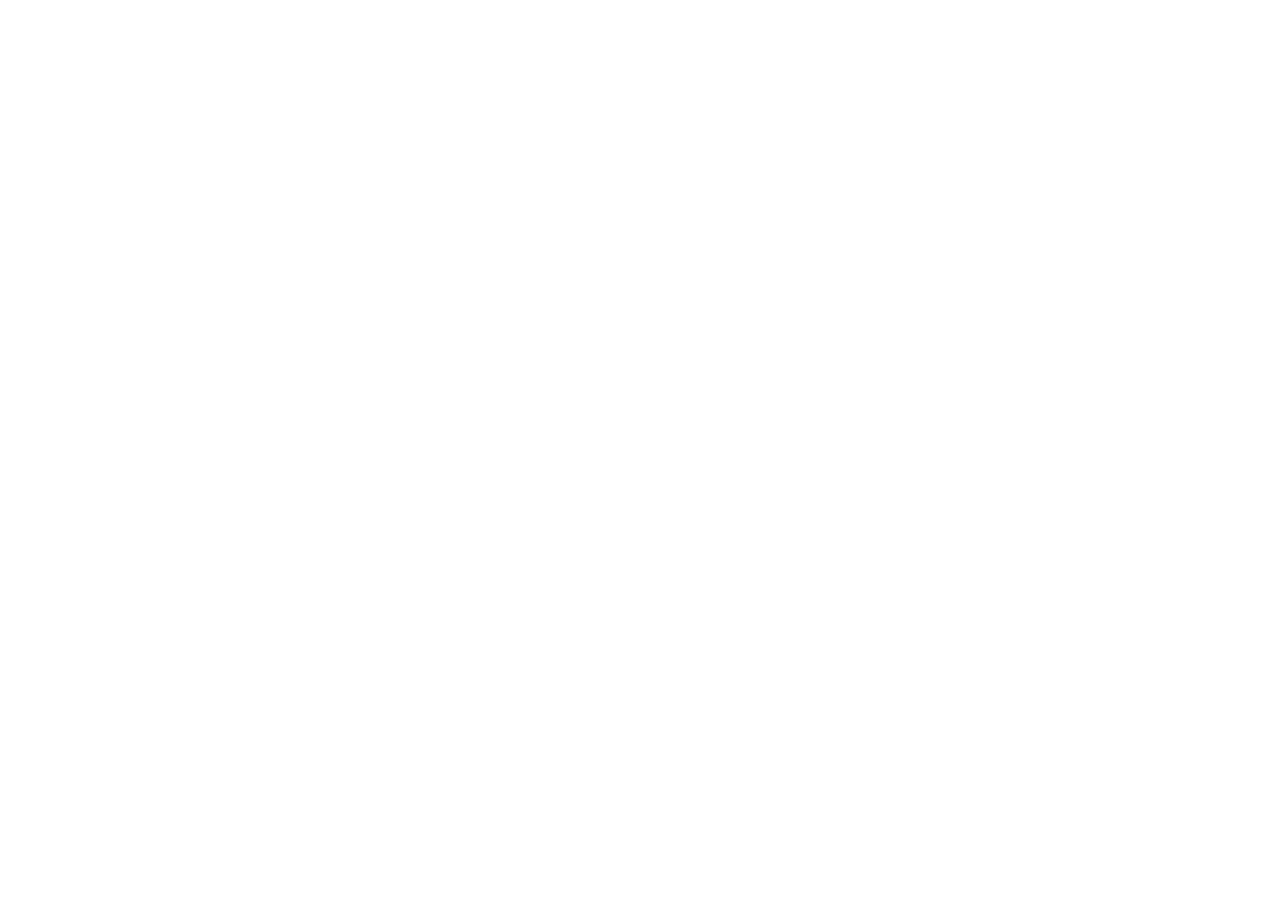
==== P3_Bonilla_Gonzales_Augusto_Victor/index.html @ 78602c3a "He creado la estructura mediante contenedores" ====
<!DOCTYPE html>
<html lang="en">
<head>
    <meta charset="UTF-8">
    <meta name="viewport" content="width=device-width, initial-scale=1.0">
    <title>Document</title>
</head>
<body>
<div>
    <div>
    <!--Titulo de pagina-->
    </div>
    <div>
    <!--Imagen de entrada-->
    </div>
</div>
<div>
   <div></div>
    <!--Titulo2-->
    <div></div>
    <!--Descripcion-->
    <div></div>
    <!--Parrafo1-->
    <div></div>
    <!--Parrafo2-->
    <div></div>
    <!--Parrafo3-->
</div>
<!--Hipervinculo-->

</body>
</html>
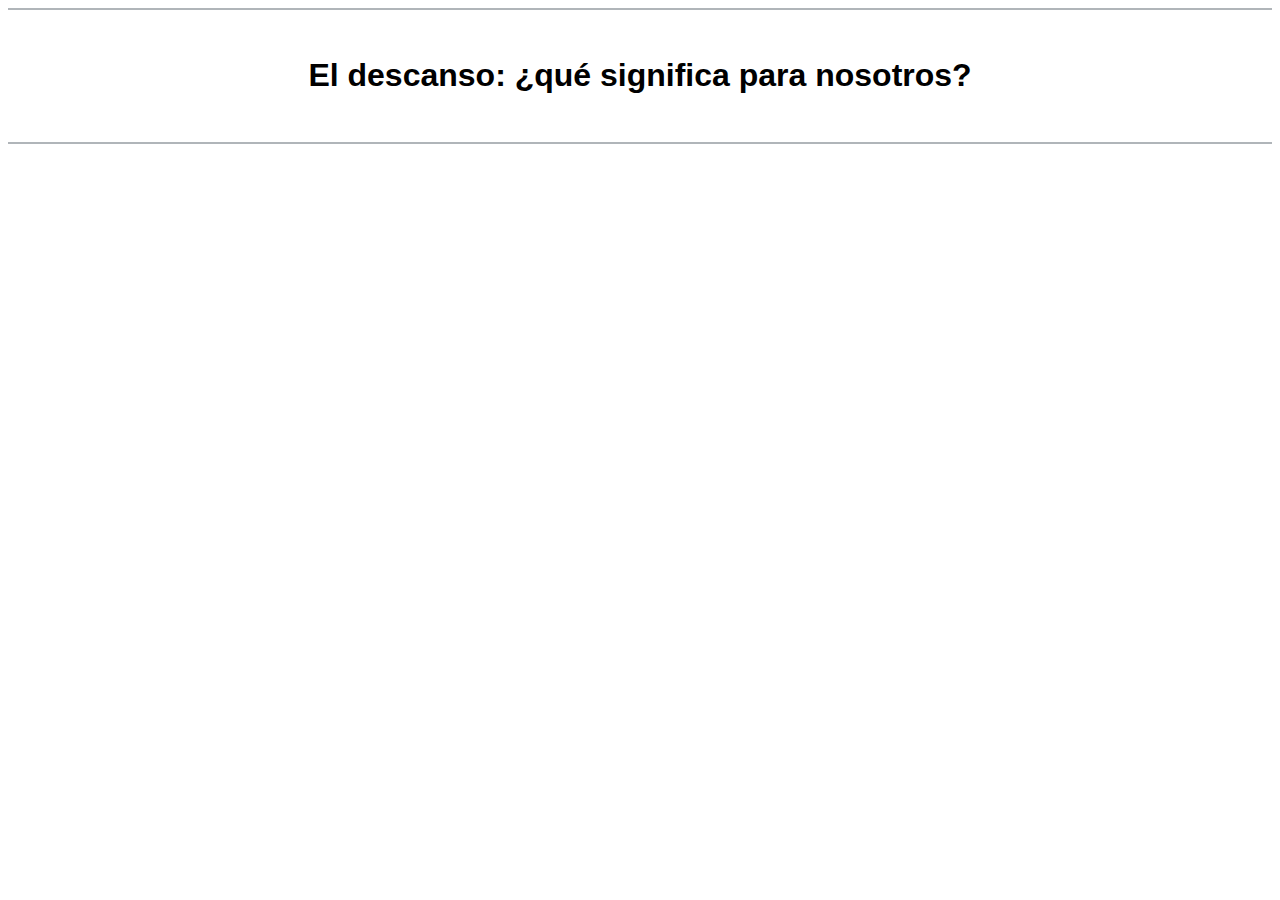
==== commit a4b0f4a4: "He agreado ccs al titulo y a las lineas horizontales" ====
--- a/P3_Bonilla_Gonzales_Augusto_Victor/index.html
+++ b/P3_Bonilla_Gonzales_Augusto_Victor/index.html
@@ -3,12 +3,23 @@
 <head>
     <meta charset="UTF-8">
     <meta name="viewport" content="width=device-width, initial-scale=1.0">
-    <title>Document</title>
+    <title>Pagina Web</title>
+    <link rel="preconnect" href="https://fonts.googleapis.com">
+    <link rel="preconnect" href="https://fonts.gstatic.com" crossorigin>
+    <link rel="stylesheet" href="css/estilos.css">
 </head>
 <body>
 <div>
     <div>
-    <!--Titulo de pagina-->
+        <hr><br>
+    <!--Titulo de pagina-->  
+        <div class="titulo">
+            <h1>
+            El descanso: ¿qué significa para nosotros? 
+            </h1>
+         </div>
+        <br>
+        <hr><br>
     </div>
     <div>
     <!--Imagen de entrada-->
--- a/P3_Bonilla_Gonzales_Augusto_Victor/css/estilos.css
+++ b/P3_Bonilla_Gonzales_Augusto_Victor/css/estilos.css
@@ -0,0 +1,14 @@
+hr{
+    color: rgb(176, 181, 185);
+    border-width: 1px;
+    border-style: solid;
+}
+h1{
+    font-family: 'Franklin Gothic Medium', 'Arial Narrow', Arial, sans-serif;
+}
+.titulo{
+    display: flex;
+    flex-direction: column;
+    align-items: center;
+}
+
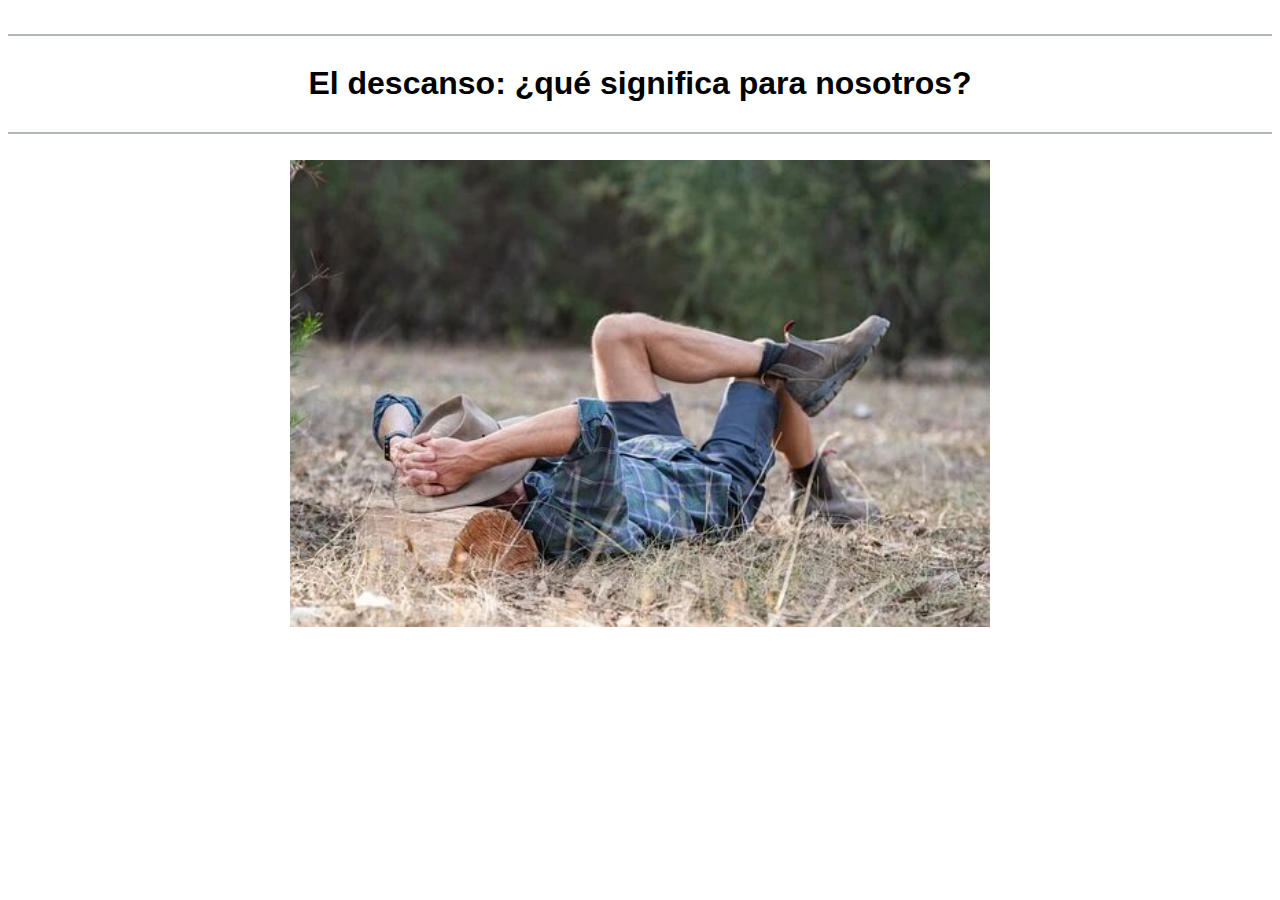
==== commit 52ea0c43: "he agregado imagen y centrado la misma" ====
--- a/P3_Bonilla_Gonzales_Augusto_Victor/index.html
+++ b/P3_Bonilla_Gonzales_Augusto_Victor/index.html
@@ -11,18 +11,18 @@
 <body>
 <div>
     <div>
-        <hr><br>
+        <br><hr>
     <!--Titulo de pagina-->  
         <div class="titulo">
             <h1>
             El descanso: ¿qué significa para nosotros? 
             </h1>
-         </div>
-        <br>
+        </div>
         <hr><br>
     </div>
     <div>
     <!--Imagen de entrada-->
+    <img src="image/descanso.jpg" class="imagen1">
     </div>
 </div>
 <div>
--- a/P3_Bonilla_Gonzales_Augusto_Victor/css/estilos.css
+++ b/P3_Bonilla_Gonzales_Augusto_Victor/css/estilos.css
@@ -11,4 +11,11 @@
     flex-direction: column;
     align-items: center;
 }
+.imagen1{
+    width: 700px;
+    display: flex;
+    flex-direction: column;
+    margin: auto;
 
+}
+
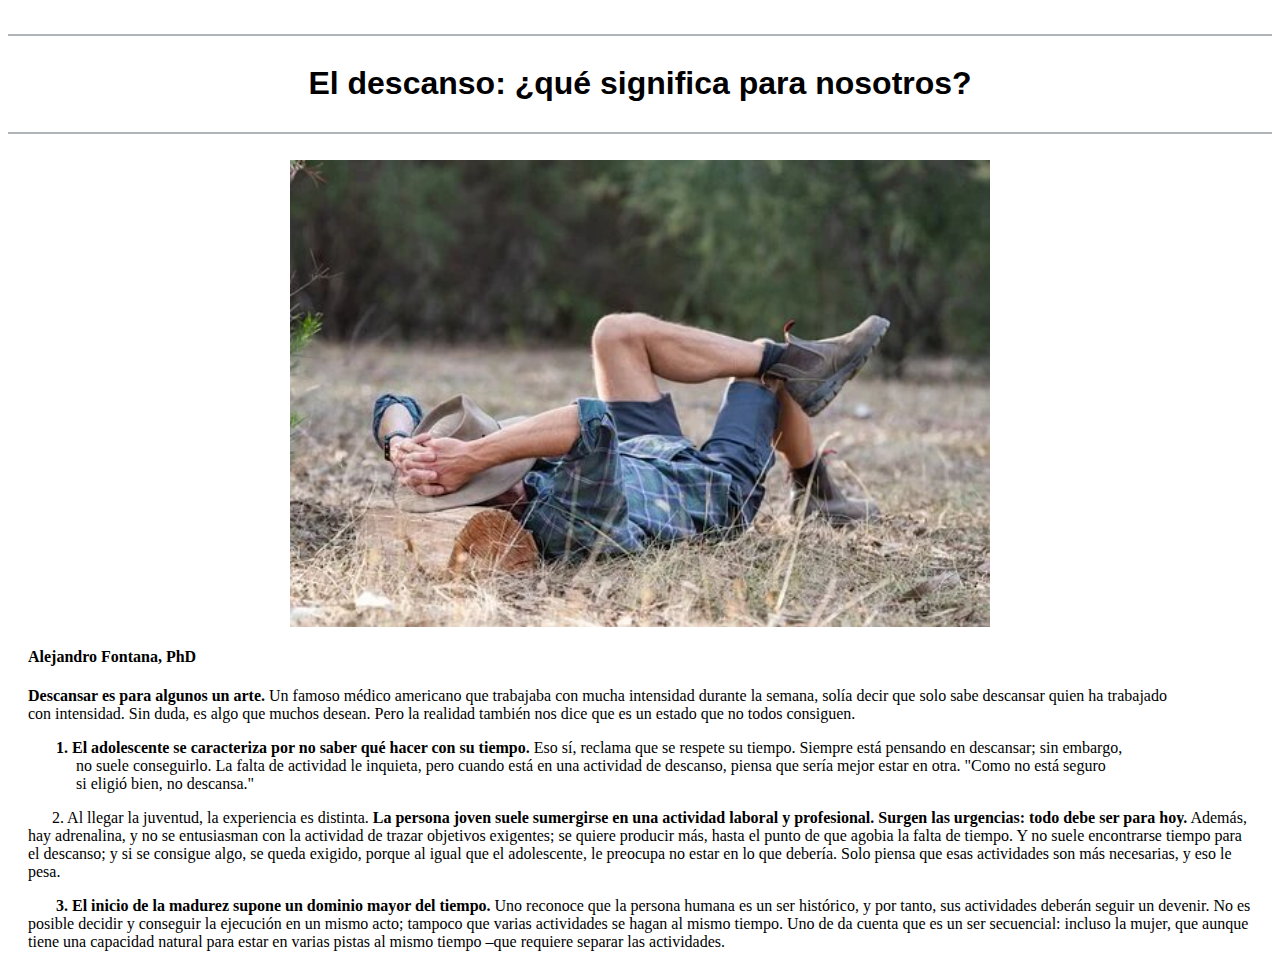
==== commit 5bd6851a: "he agreado saltos en los parrafos y negrita" ====
--- a/P3_Bonilla_Gonzales_Augusto_Victor/index.html
+++ b/P3_Bonilla_Gonzales_Augusto_Victor/index.html
@@ -25,17 +25,49 @@
     <img src="image/descanso.jpg" class="imagen1">
     </div>
 </div>
-<div>
+<div class="contenido">
    <div></div>
     <!--Titulo2-->
+    <h4>Alejandro Fontana, PhD</h4>
     <div></div>
     <!--Descripcion-->
+        <p>
+        <b>Descansar es para algunos un arte.</b>
+        Un famoso médico americano que trabajaba con 
+        mucha intensidad durante la semana, solía decir que solo sabe descansar quien 
+        ha trabajado <br>con intensidad. Sin duda, es algo que muchos desean. Pero la 
+        realidad también nos dice que es un estado que no todos consiguen.</p>
     <div></div>
     <!--Parrafo1-->
+        <p>&nbsp;&nbsp;&nbsp;&nbsp;&nbsp;&nbsp;
+            <b>1.	El adolescente se caracteriza por no saber 
+        qué hacer con su tiempo.</b> Eso sí, reclama que se respete su tiempo. Siempre está pensando
+        en descansar; sin embargo,<br> &nbsp;&nbsp;&nbsp;&nbsp;&nbsp;&nbsp;&nbsp;&nbsp;&nbsp;&nbsp;&nbsp;
+        no suele 
+        conseguirlo. La falta de actividad le inquieta, pero cuando está en una actividad de 
+        descanso, piensa que sería mejor estar en otra. "Como no está seguro <br> &nbsp;&nbsp;&nbsp;&nbsp;
+        &nbsp;&nbsp;&nbsp;&nbsp;&nbsp;&nbsp;&nbsp;si eligió bien, no 
+        descansa."</p>
     <div></div>
     <!--Parrafo2-->
+        <p>&nbsp;&nbsp;&nbsp;&nbsp;&nbsp;&nbsp;2.	Al llegar la juventud, la experiencia es 
+        distinta. <b>
+        La persona joven suele sumergirse en una actividad laboral y profesional. Surgen
+        las urgencias: todo debe ser para hoy.</b> Además, hay adrenalina, y no se entusiasman con la 
+        actividad de trazar objetivos exigentes; se quiere producir más, hasta el punto de que 
+        agobia la falta de tiempo. Y no suele encontrarse tiempo para el descanso; y si se consigue 
+        algo, se queda exigido, porque al igual que el adolescente, le preocupa no estar en lo que 
+        debería. Solo piensa que esas actividades son más necesarias, y eso le pesa.</p>
+    
     <div></div>
     <!--Parrafo3-->
+        <p>&nbsp;&nbsp;&nbsp;&nbsp;&nbsp;&nbsp; <b>3.	El inicio de la madurez supone un dominio mayor
+        del tiempo.</b> Uno reconoce que la persona humana es un ser histórico, y por tanto, sus 
+        actividades deberán seguir un devenir. No es posible decidir y conseguir la ejecución en un
+        mismo acto; tampoco que varias actividades se hagan al mismo tiempo. Uno de da cuenta que es 
+        un ser secuencial: incluso la mujer, que aunque tiene una capacidad natural para estar en 
+        varias pistas al mismo tiempo –que requiere separar las actividades.</p>
+    
 </div>
 <!--Hipervinculo-->
 
--- a/P3_Bonilla_Gonzales_Augusto_Victor/css/estilos.css
+++ b/P3_Bonilla_Gonzales_Augusto_Victor/css/estilos.css
@@ -3,10 +3,8 @@
     border-width: 1px;
     border-style: solid;
 }
-h1{
+.titulo{
     font-family: 'Franklin Gothic Medium', 'Arial Narrow', Arial, sans-serif;
-}
-.titulo{
     display: flex;
     flex-direction: column;
     align-items: center;
@@ -18,4 +16,8 @@
     margin: auto;
 
 }
+.contenido{
+    font-family: cursive;
+    margin: 20px;
+}
 
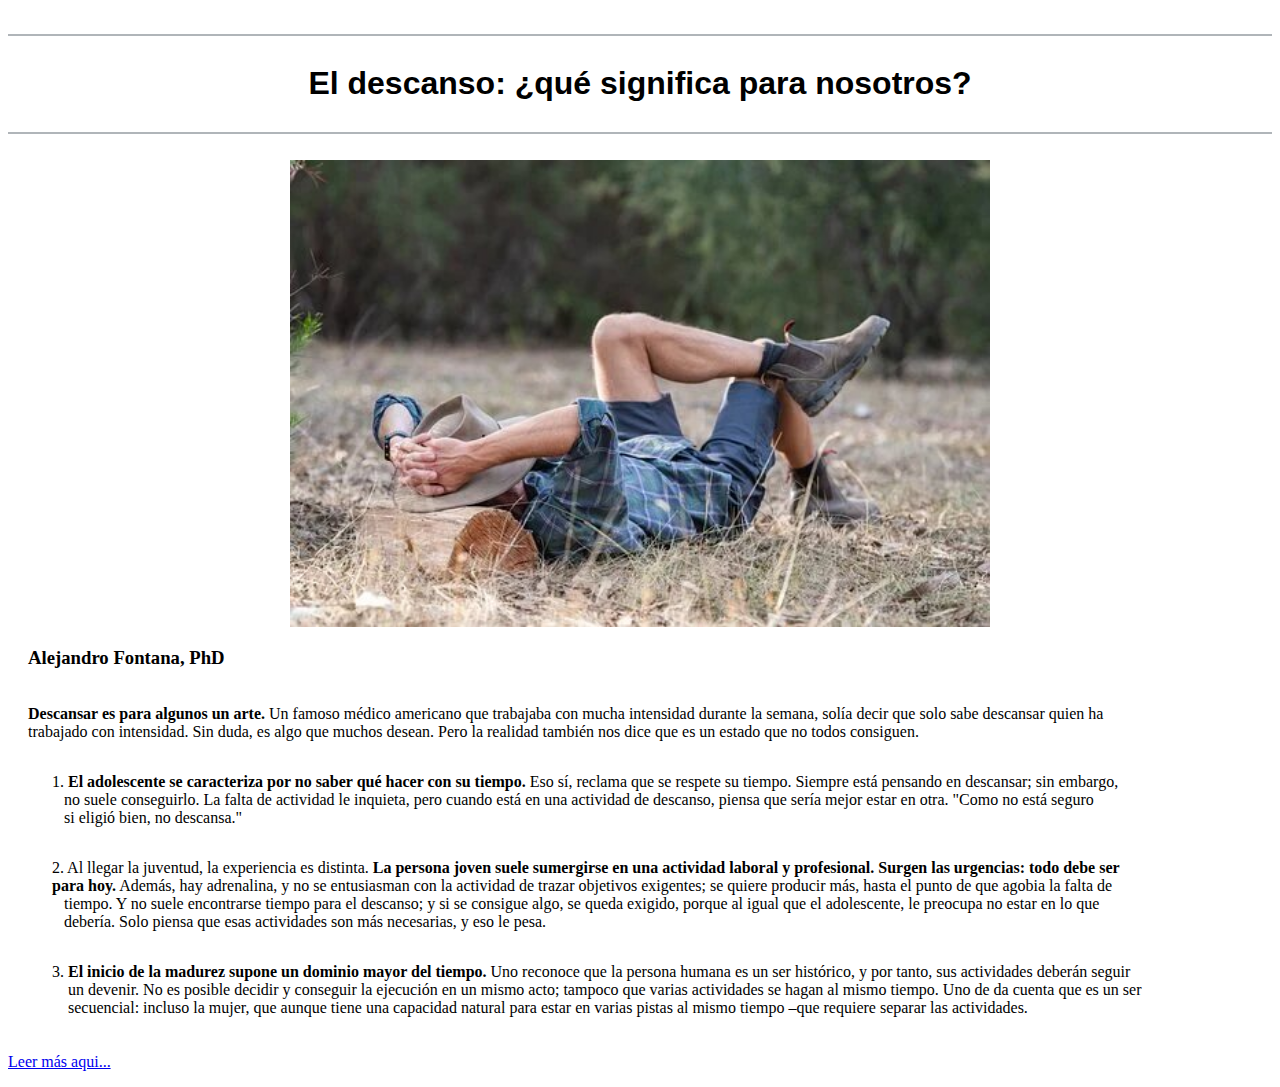
==== commit 0094f3ac: "He agreado el gipervinculo para segunda pagina y configurado su css." ====
--- a/P3_Bonilla_Gonzales_Augusto_Victor/index.html
+++ b/P3_Bonilla_Gonzales_Augusto_Victor/index.html
@@ -1,5 +1,6 @@
 <!DOCTYPE html>
 <html lang="en">
+
 <head>
     <meta charset="UTF-8">
     <meta name="viewport" content="width=device-width, initial-scale=1.0">
@@ -8,68 +9,85 @@
     <link rel="preconnect" href="https://fonts.gstatic.com" crossorigin>
     <link rel="stylesheet" href="css/estilos.css">
 </head>
+
 <body>
-<div>
     <div>
-        <br><hr>
-    <!--Titulo de pagina-->  
-        <div class="titulo">
-            <h1>
-            El descanso: ¿qué significa para nosotros? 
-            </h1>
+        <div>
+            <br>
+            <hr>
+            <!--Titulo de pagina-->
+            <div class="titulo">
+                <h1>
+                    El descanso: ¿qué significa para nosotros?
+                </h1>
+            </div>
+            <hr><br>
         </div>
-        <hr><br>
+        <div>
+            <!--Imagen de entrada-->
+            <img src="image/descanso.jpg" class="imagen1">
+        </div>
     </div>
-    <div>
-    <!--Imagen de entrada-->
-    <img src="image/descanso.jpg" class="imagen1">
+        <div class="titulo2">
+            <!--Titulo2-->
+            <h3>Alejandro Fontana, PhD</h3>
+        </div>
+    <div class="contenido">
+        <div>
+            <!--Descripcion-->
+            <p>
+                <b>Descansar es para algunos un arte.</b>
+                Un famoso médico americano que trabajaba con mucha intensidad durante la semana, solía
+                decir que solo sabe descansar quien ha <br>trabajado con intensidad. Sin duda, es algo
+                que muchos desean. Pero la realidad también nos dice que es un estado que no todos
+                consiguen.
+            </p>
+        </div>
+        <div>
+            <!--Parrafo1-->
+            <p>
+                &nbsp;&nbsp;&nbsp;&nbsp;&nbsp;&nbsp;1. <b>El adolescente se caracteriza por no saber
+                qué hacer con su tiempo.</b> Eso sí, reclama que se respete su tiempo. Siempre está pensando
+                en descansar; sin embargo,<br>&nbsp;&nbsp;&nbsp;&nbsp;&nbsp;&nbsp;&nbsp;&nbsp;
+                no suele conseguirlo. La falta de actividad le inquieta, pero cuando está en una actividad de
+                descanso, piensa que sería mejor estar en otra. "Como no está seguro <br>&nbsp;&nbsp;
+                &nbsp;&nbsp;&nbsp;&nbsp;&nbsp;&nbsp;si eligió bien, no descansa."
+            </p>
+        </div>
+        <div>
+            <!--Parrafo2-->
+            <p>
+                &nbsp;&nbsp;&nbsp;&nbsp;&nbsp;&nbsp;2. Al llegar la juventud, la experiencia es
+                distinta. <b>La persona joven suele sumergirse en una actividad laboral y profesional.
+                Surgen las urgencias: todo debe ser <br>&nbsp;&nbsp;&nbsp;&nbsp;&nbsp; para hoy.</b>
+                Además, hay adrenalina, y no se entusiasman con la actividad de trazar objetivos exigentes;
+                se quiere producir más, hasta el punto de que agobia la falta de<br>&nbsp;&nbsp;&nbsp;&nbsp;
+                &nbsp;&nbsp;&nbsp;&nbsp;tiempo. Y no suele encontrarse tiempo para el descanso; y si
+                se consigue algo, se queda exigido, porque al igual que el adolescente, le preocupa no estar 
+                en lo que<br>&nbsp;&nbsp;&nbsp;&nbsp;&nbsp;&nbsp;&nbsp;&nbsp;&nbsp;debería. Solo piensa 
+                que esas actividades son más
+                necesarias, y eso le pesa.
+            </p>
+        </div>
+        <div>
+            <!--Parrafo3-->
+            <p>
+                &nbsp;&nbsp;&nbsp;&nbsp;&nbsp;&nbsp;3. <b>El inicio de la madurez supone un dominio mayor
+                del tiempo.</b> Uno reconoce que la persona humana es un ser histórico, y por tanto, sus
+                actividades deberán seguir <br>&nbsp;&nbsp;&nbsp;&nbsp;&nbsp;&nbsp;&nbsp;&nbsp;&nbsp;
+                un devenir. No es posible decidir y conseguir la ejecución en un mismo acto; tampoco 
+                que varias actividades se hagan al mismo tiempo. Uno de da cuenta que es
+                un ser <br>&nbsp;&nbsp;&nbsp;&nbsp;&nbsp;&nbsp;&nbsp;&nbsp;&nbsp; secuencial: incluso 
+                la mujer, que aunque tiene una capacidad natural para estar en varias pistas al mismo 
+                tiempo –que requiere separar las actividades.
+            </p>
+        </div>
     </div>
-</div>
-<div class="contenido">
-   <div></div>
-    <!--Titulo2-->
-    <h4>Alejandro Fontana, PhD</h4>
-    <div></div>
-    <!--Descripcion-->
-        <p>
-        <b>Descansar es para algunos un arte.</b>
-        Un famoso médico americano que trabajaba con 
-        mucha intensidad durante la semana, solía decir que solo sabe descansar quien 
-        ha trabajado <br>con intensidad. Sin duda, es algo que muchos desean. Pero la 
-        realidad también nos dice que es un estado que no todos consiguen.</p>
-    <div></div>
-    <!--Parrafo1-->
-        <p>&nbsp;&nbsp;&nbsp;&nbsp;&nbsp;&nbsp;
-            <b>1.	El adolescente se caracteriza por no saber 
-        qué hacer con su tiempo.</b> Eso sí, reclama que se respete su tiempo. Siempre está pensando
-        en descansar; sin embargo,<br> &nbsp;&nbsp;&nbsp;&nbsp;&nbsp;&nbsp;&nbsp;&nbsp;&nbsp;&nbsp;&nbsp;
-        no suele 
-        conseguirlo. La falta de actividad le inquieta, pero cuando está en una actividad de 
-        descanso, piensa que sería mejor estar en otra. "Como no está seguro <br> &nbsp;&nbsp;&nbsp;&nbsp;
-        &nbsp;&nbsp;&nbsp;&nbsp;&nbsp;&nbsp;&nbsp;si eligió bien, no 
-        descansa."</p>
-    <div></div>
-    <!--Parrafo2-->
-        <p>&nbsp;&nbsp;&nbsp;&nbsp;&nbsp;&nbsp;2.	Al llegar la juventud, la experiencia es 
-        distinta. <b>
-        La persona joven suele sumergirse en una actividad laboral y profesional. Surgen
-        las urgencias: todo debe ser para hoy.</b> Además, hay adrenalina, y no se entusiasman con la 
-        actividad de trazar objetivos exigentes; se quiere producir más, hasta el punto de que 
-        agobia la falta de tiempo. Y no suele encontrarse tiempo para el descanso; y si se consigue 
-        algo, se queda exigido, porque al igual que el adolescente, le preocupa no estar en lo que 
-        debería. Solo piensa que esas actividades son más necesarias, y eso le pesa.</p>
-    
-    <div></div>
-    <!--Parrafo3-->
-        <p>&nbsp;&nbsp;&nbsp;&nbsp;&nbsp;&nbsp; <b>3.	El inicio de la madurez supone un dominio mayor
-        del tiempo.</b> Uno reconoce que la persona humana es un ser histórico, y por tanto, sus 
-        actividades deberán seguir un devenir. No es posible decidir y conseguir la ejecución en un
-        mismo acto; tampoco que varias actividades se hagan al mismo tiempo. Uno de da cuenta que es 
-        un ser secuencial: incluso la mujer, que aunque tiene una capacidad natural para estar en 
-        varias pistas al mismo tiempo –que requiere separar las actividades.</p>
-    
-</div>
-<!--Hipervinculo-->
+    <!--Hipervinculo-->
+    <p>
+        <a href="hiperv.html">Leer más aqui...</a>
+    </p>
 
 </body>
+
 </html>--- a/P3_Bonilla_Gonzales_Augusto_Victor/css/estilos.css
+++ b/P3_Bonilla_Gonzales_Augusto_Victor/css/estilos.css
@@ -16,8 +16,18 @@
     margin: auto;
 
 }
+.titulo2{
+    font-family: cursive;
+    margin: 20px;
+    text-align: left;
+}
 .contenido{
     font-family: cursive;
     margin: 20px;
+    display: flex;
+    flex-direction: column;
+    align-content: center;
+    text-align: left;
 }
 
+
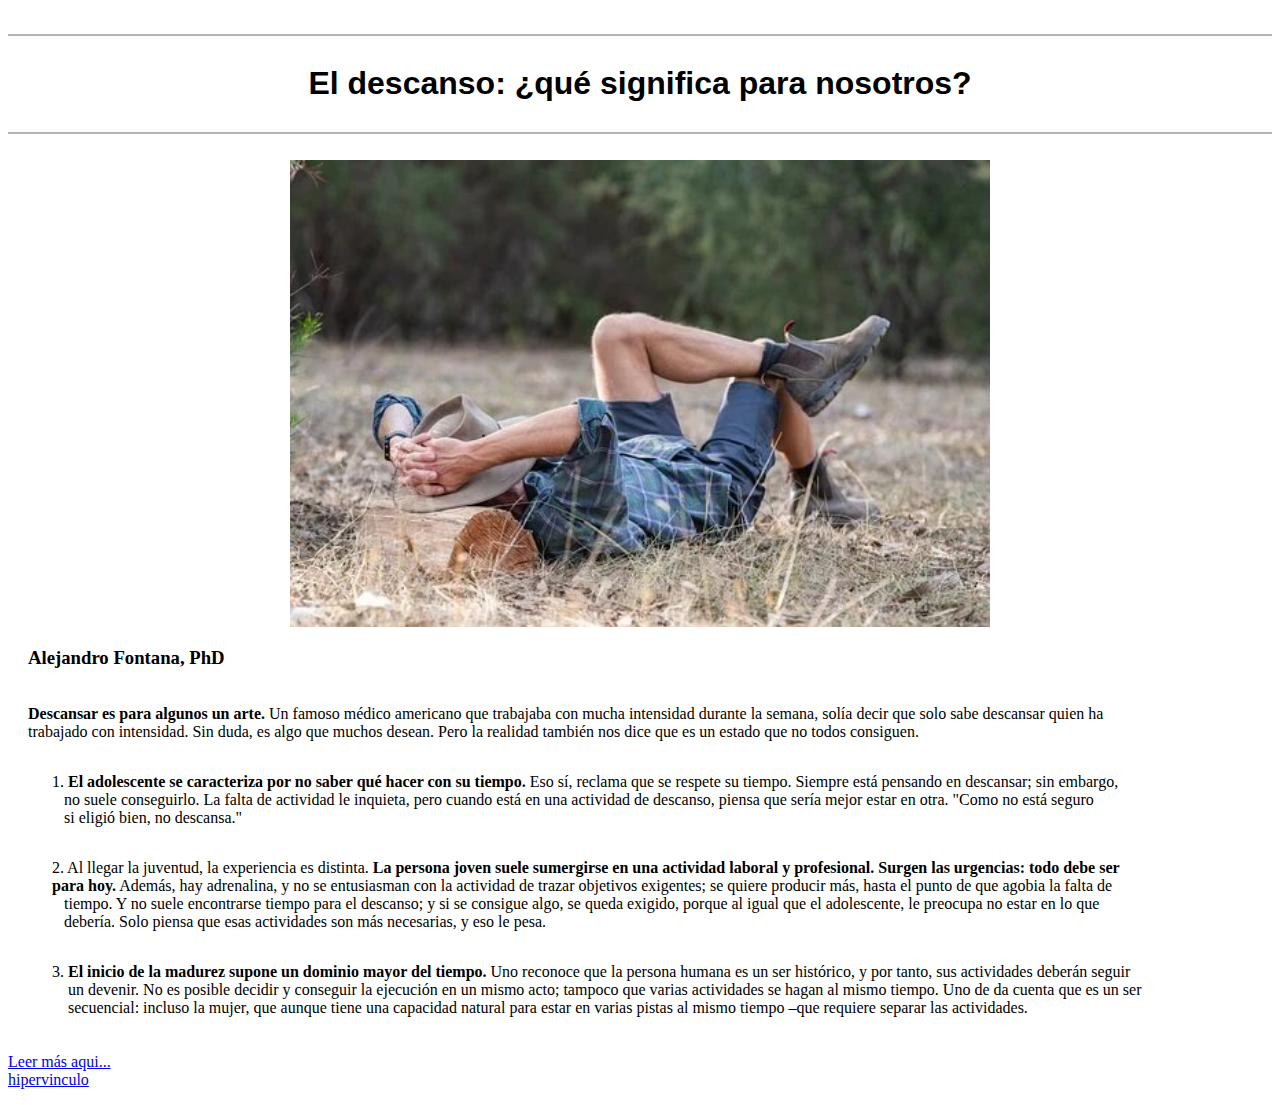
==== commit 0479e800: "Finaliza trabajo" ====
--- a/P3_Bonilla_Gonzales_Augusto_Victor/index.html
+++ b/P3_Bonilla_Gonzales_Augusto_Victor/index.html
@@ -85,7 +85,9 @@
     </div>
     <!--Hipervinculo-->
     <p>
-        <a href="hiperv.html">Leer más aqui...</a>
+        <a href="https://alejandrofontana.com/">Leer más aqui...</a>
+        <br>
+        <a href="hiperv.html">hipervinculo</a>
     </p>
 
 </body>
